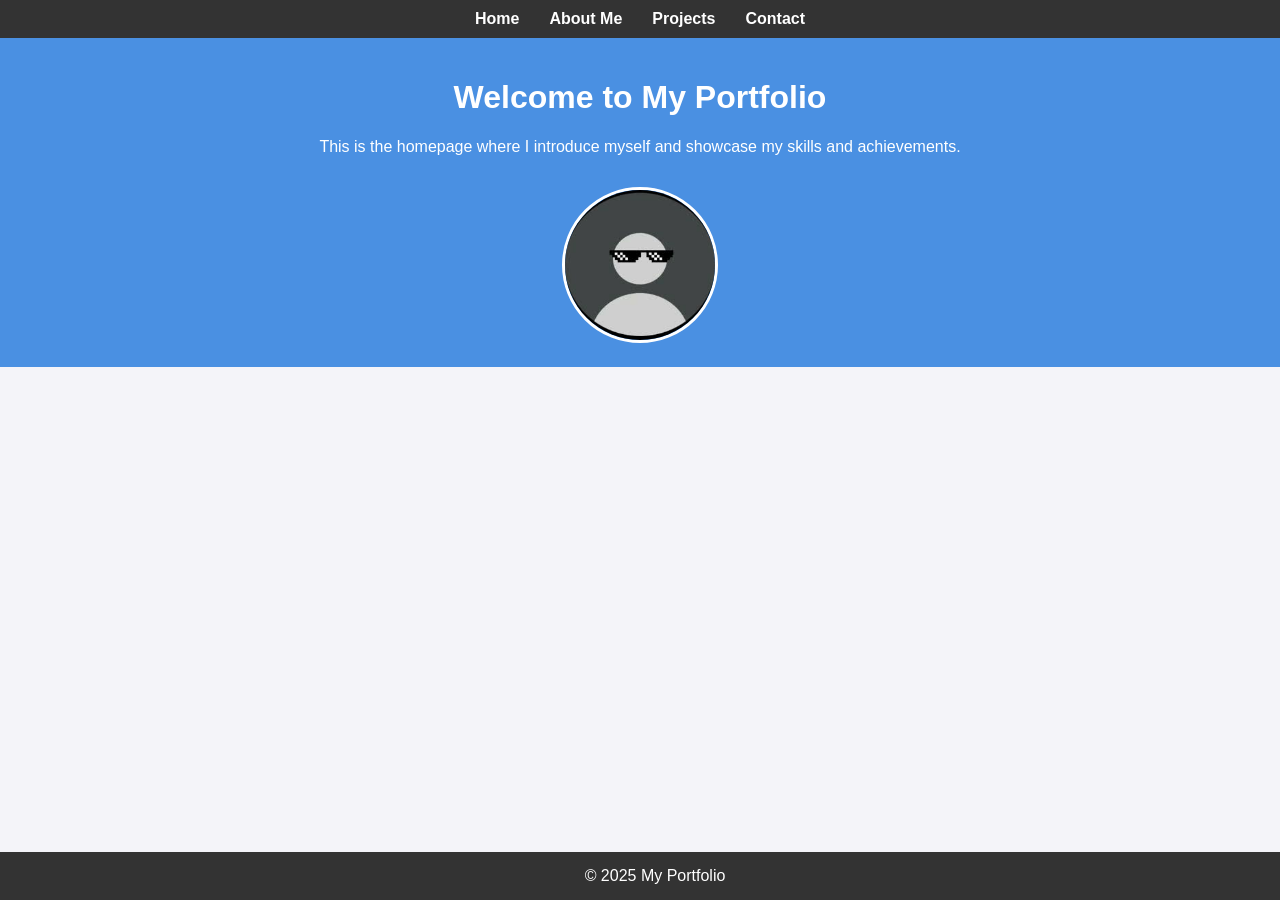
==== index.html @ d937177c "feat: Update homepage introduction Update the entire homepage by adding a profile picture, changing " ====
<!DOCTYPE html>
<html lang="en">
<head>
  <meta charset="UTF-8" />
  <meta name="viewport" content="width=device-width, initial-scale=1" />
  <title>Home - My Portfolio</title>
  <link rel="stylesheet" href="styles.css" />
  <style>
    body {
      background-color: #f4f4f9;
      font-family: Arial, sans-serif;
      margin: 0;
      padding: 0;
    }

    header {
      background-color: #4a90e2;
      color: white;
      text-align: center;
      padding: 20px;
    }

    /* Profile image styling */
    header img {
      margin-top: 15px;
      width: 150px;
      height: 150px;
      border-radius: 50%;
      border: 3px solid white;
    }

    /* Navigation styling */
    nav {
      background-color: #333;
    }

    nav ul {
      list-style-type: none;
      margin: 0;
      padding: 10px;
      display: flex;
      justify-content: center;
    }

    nav ul li {
      margin: 0 15px;
    }

    nav ul li a {
      text-decoration: none;
      color: white;
      font-weight: bold;
    }

    nav ul li a:hover {
      text-decoration: underline;
      color: #ffcc00;
    }

    /* Footer styling */
    footer {
      background-color: #333;
      color: white;
      text-align: center;
      padding: 15px;
      position: fixed;
      width: 100%;
      bottom: 0;
    }
  </style>
</head>
<body>
  <nav>
    <ul>
      <li><a href="index.html" class="active">Home</a></li>
      <li><a href="about.html">About Me</a></li>
      <li><a href="projects.html">Projects</a></li>
      <li><a href="contact.html">Contact</a></li>
    </ul>
  </nav>

  <header>
    <h1>Welcome to My Portfolio</h1>
    <p>This is the homepage where I introduce myself and showcase my skills and achievements.</p>
    <img src="IMG_0284.JPG" alt="Profile Image" />
  </header>

  <footer>
    © 2025 My Portfolio
  </footer>
</body>
</html>
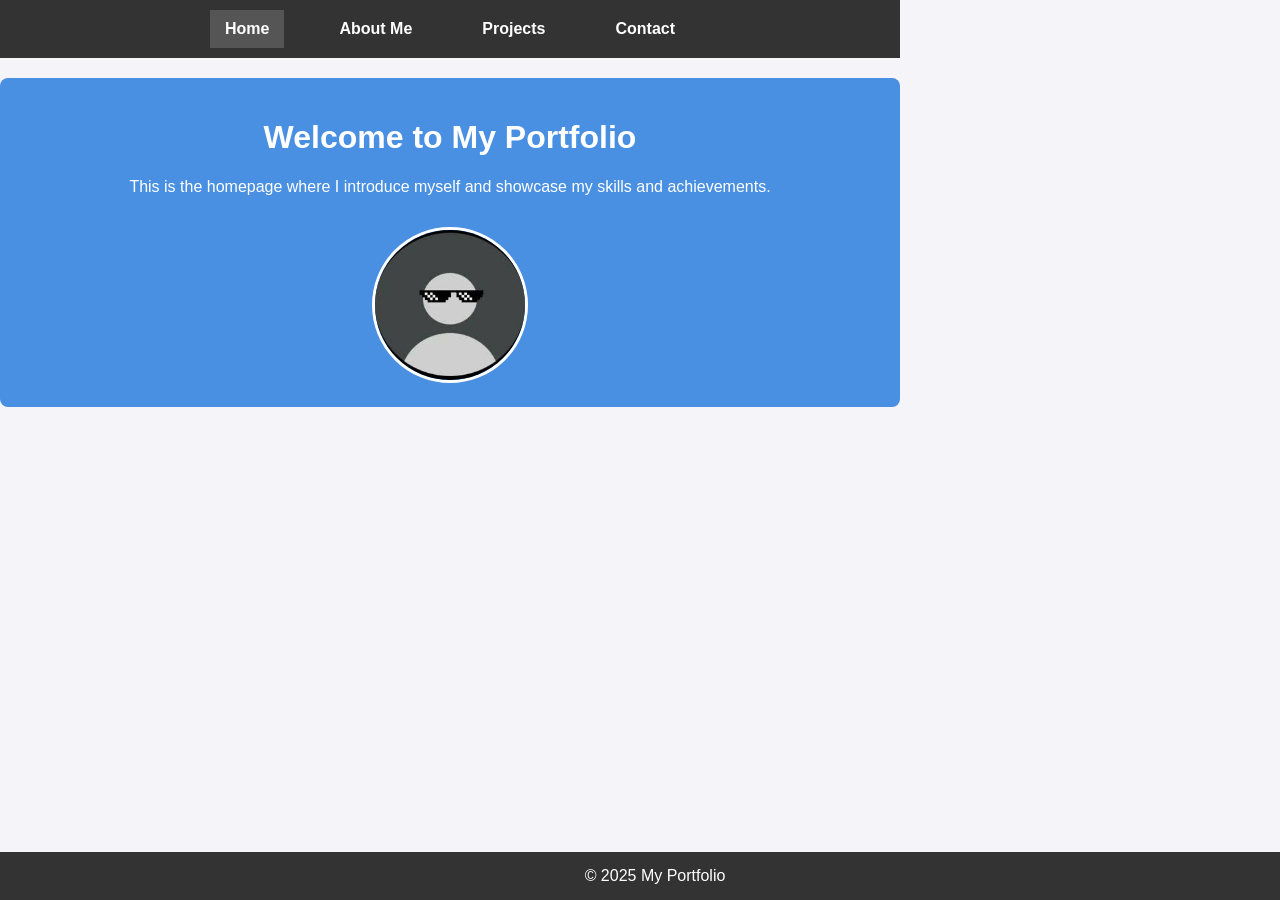
==== commit 57bb8277: "feat: Update homepage layout Changed the homepage styles  related to #3" ====
--- a/index.html
+++ b/index.html
@@ -5,69 +5,6 @@
   <meta name="viewport" content="width=device-width, initial-scale=1" />
   <title>Home - My Portfolio</title>
   <link rel="stylesheet" href="styles.css" />
-  <style>
-    body {
-      background-color: #f4f4f9;
-      font-family: Arial, sans-serif;
-      margin: 0;
-      padding: 0;
-    }
-
-    header {
-      background-color: #4a90e2;
-      color: white;
-      text-align: center;
-      padding: 20px;
-    }
-
-    /* Profile image styling */
-    header img {
-      margin-top: 15px;
-      width: 150px;
-      height: 150px;
-      border-radius: 50%;
-      border: 3px solid white;
-    }
-
-    /* Navigation styling */
-    nav {
-      background-color: #333;
-    }
-
-    nav ul {
-      list-style-type: none;
-      margin: 0;
-      padding: 10px;
-      display: flex;
-      justify-content: center;
-    }
-
-    nav ul li {
-      margin: 0 15px;
-    }
-
-    nav ul li a {
-      text-decoration: none;
-      color: white;
-      font-weight: bold;
-    }
-
-    nav ul li a:hover {
-      text-decoration: underline;
-      color: #ffcc00;
-    }
-
-    /* Footer styling */
-    footer {
-      background-color: #333;
-      color: white;
-      text-align: center;
-      padding: 15px;
-      position: fixed;
-      width: 100%;
-      bottom: 0;
-    }
-  </style>
 </head>
 <body>
   <nav>
--- a/styles.css
+++ b/styles.css
@@ -0,0 +1,124 @@
+body {
+  font-family: Arial, sans-serif;
+  padding: 0 20px;
+  max-width: 900px;
+  margin: auto;
+  background: #f4f4f4;
+}
+
+nav ul {
+  list-style-type: none;
+  padding: 0;
+  background: #333;
+  display: flex;
+  gap: 10px;
+}
+
+nav ul li {
+  margin: 0;
+}
+
+nav ul li a {
+  text-decoration: none;
+  color: white;
+  padding: 10px 15px;
+  display: inline-block;
+}
+
+nav ul li a.active,
+nav ul li a:hover {
+  background-color: #555;
+}
+
+header, section {
+  background: white;
+  padding: 20px;
+  margin-top: 20px;
+  border-radius: 8px;
+}
+
+form label {
+  font-weight: bold;
+}
+
+form input, form textarea {
+  width: 100%;
+  padding: 8px;
+  margin: 6px 0 12px;
+  border: 1px solid #ccc;
+  border-radius: 4px;
+}
+
+form button {
+  cursor: pointer;
+  background-color: #333;
+  color: white;
+  padding: 10px 20px;
+  border: none;
+  border-radius: 4px;
+}
+
+form button:hover {
+  background-color: #555;
+}
+body {
+  background-color: #f4f4f9;
+  font-family: Arial, sans-serif;
+  margin: 0;
+  padding: 0;
+}
+
+header {
+  background-color: #4a90e2;
+  color: white;
+  text-align: center;
+  padding: 20px;
+}
+
+/* Profile image styling */
+header img {
+  margin-top: 15px;
+  width: 150px;
+  height: 150px;
+  border-radius: 50%;
+  border: 3px solid white;
+}
+
+/* Navigation styling */
+nav {
+  background-color: #333;
+}
+
+nav ul {
+  list-style-type: none;
+  margin: 0;
+  padding: 10px;
+  display: flex;
+  justify-content: center;
+}
+
+nav ul li {
+  margin: 0 15px;
+}
+
+nav ul li a {
+  text-decoration: none;
+  color: white;
+  font-weight: bold;
+}
+
+nav ul li a:hover {
+  text-decoration: underline;
+  color: #ffcc00;
+}
+
+/* Footer styling */
+footer {
+  background-color: #333;
+  color: white;
+  text-align: center;
+  padding: 15px;
+  position: fixed;
+  width: 100%;
+  bottom: 0;
+}
